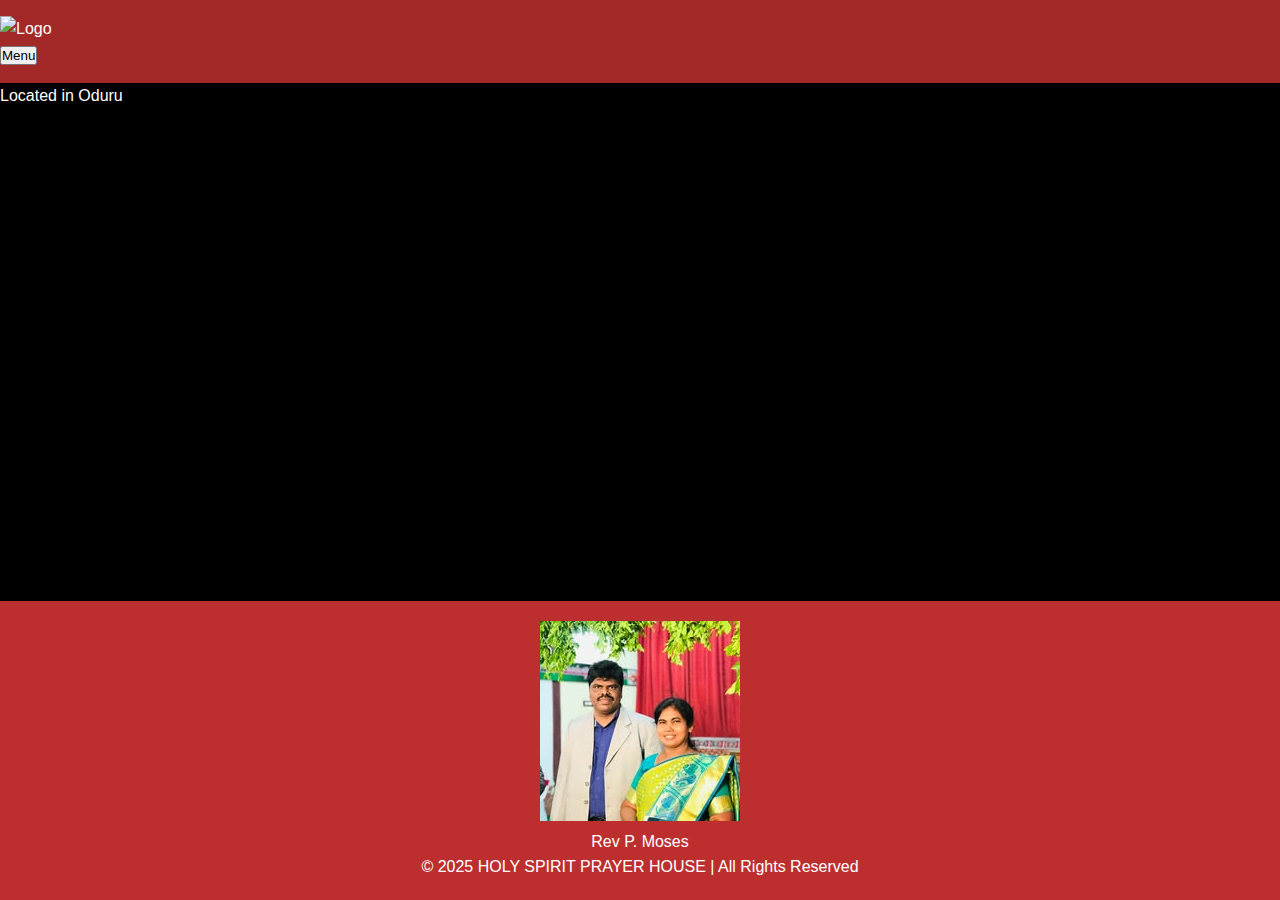
==== frontend/about.html @ 9f56e067 "changes in code" ====
<!DOCTYPE html>
<html lang="en">
<head>
    <meta charset="UTF-8">
    <meta name="viewport" content="width=device-width, initial-scale=1.0">
    <title>Contact Us</title>
    <link rel="stylesheet" href="css/styles.css">
</head>
<body>
    <!-- ✅ Header with Logo and Menu Button -->
    <header class="header">
        <div class="logo">
            <img src="images/logo.png" alt="Logo">
        </div>
        <div class="menu-button">
            <button>Menu</button>
        </div>
    </header>

    <!-- ✅ Main Content -->
    <main class="main-content">
        Located in Oduru
    </main>

    <!-- ✅ Footer -->
    <footer class="footer">
        <div class="footer-left">
            <div class="founder-photo">
                <img src="images/founder.jpg" alt="Founder">
            </div>
            <div class="founder-name">
                <p>Rev P. Moses</p>
            </div>
        </div>
        <div class="footer-center">
            <p>&copy; 2025 HOLY SPIRIT PRAYER HOUSE | All Rights Reserved</p>
        </div>
    </footer>
</body>
</html>
---- frontend/css/styles.css ----
/* ✅ General Styles */
* {
    box-sizing: border-box;
    margin: 0;
    padding: 0;
}

html, body {
    height: 100%;
    margin: 0;
    display: flex;
    flex-direction: column;
}

body {
    font-family: 'Bungee', Arial, sans-serif;
    background-color: #000;
    color: #fff;
    line-height: 1.6;
    font-weight: normal;
}

/* ✅ Title inside Hero Section */
.page-title {
    font-size: 50px; /* ✅ Adjust for visibility */
    font-weight: bold;
    color: white; /* ✅ Ensure it’s visible */
    text-shadow: 1px 1px 2px black, 2px 2px 5px rgba(0, 0, 0, 0.5); /* ✅ Improves readability */
    margin-bottom: 15px;
    text-align: center;
    transform: perspective(500px) rotateX(5deg); /* ✅ Adds 3D effect */
}

/* ✅ Hero Section */
.hero {
    background: url('../images/background.jpg') center/cover no-repeat;
    height: 600px; /* Reduce height for better mobile view */
    display: flex;
    justify-content: center;
    align-items: center;
    text-align: center;
    position: relative;
    padding: 20px;
}

/* ✅ Add a Semi-transparent Overlay */
.hero::before {
    content: "";
    position: absolute;
    top: 0;
    left: 0;
    width: 100%;
    height: 100%;
    background: rgba(0, 0, 0, 0.6); /* Dark overlay for readability */
}

/* ✅ Hero Content */
.hero-content {
    position: relative;
    z-index: 2;
    color: white;
    text-shadow: none;
}

/* ✅ Main Title Styling */
.page-title {
    font-size: 38px; /* Reduce size for mobile */
    font-weight: bold;
    margin-bottom: 10px;
    line-height: 1.2;
}

/* ✅ Subtitle */
.hero-content h2 {
    font-size: 24px;
    margin-bottom: 10px;
}

/* ✅ Description Text */
.hero-content p {
    font-size: 16px;
    margin-bottom: 15px;
}

/* ✅ Call-To-Action Button */
.cta-button {
    background: red;
    color: white;
    padding: 10px 20px;
    font-size: 16px;
    font-weight: bold;
    text-decoration: none;
    border-radius: 5px;
    transition: background 0.3s ease-in-out;
}

.cta-button:hover {
    background: white;
    color: black;
}

/* ✅ Mobile Optimization */
@media (max-width: 768px) {
    .hero {
        height: 450px; /* Reduce height for small screens */
        padding: 15px;
    }

    .page-title {
        font-size: 28px; /* Smaller text on mobile */
    }

    .hero-content h2 {
        font-size: 20px;
    }

    .hero-content p {
        font-size: 14px;
    }

    .cta-button {
        font-size: 14px;
        padding: 8px 16px;
    }
}


/* ✅ Header */
header {
    background: rgb(163, 40, 40);
    color: white;
    padding: 1rem 0;
}

.header-container {
    display: flex;
    justify-content: space-between;
    align-items: center;
    padding: 0 30px;
    position: relative;
}

.logo img {
    height: 55px;
}

/* ✅ Desktop Navigation */
.desktop-nav ul {
    list-style: none;
    padding: 0;
    display: flex;
}

.desktop-nav ul li {
    margin: 0 15px;
}

.desktop-nav ul li a {
    color: white;
    text-decoration: none;
    font-weight: bold;
    transition: color 0.3s ease-in-out;
}

.desktop-nav ul li a:hover {
    color: #ffd700;
}

/* ✅ Mobile Navigation */
@media (min-width: 769px) {
    .mobile-nav {
        display: none !important;
    }
    #menuButton {
        display: none !important;
    }
}

.mobile-nav {
    position: fixed;
    top: 0;
    right: -100%;
    width: 250px;
    height: 100vh;
    background: #111;
    padding-top: 60px;
    box-shadow: -4px 0 6px rgba(0, 0, 0, 0.5);
    transition: right 0.4s ease-in-out;
    z-index: 1100;
}

.mobile-nav.active {
    right: 0;
}

.mobile-nav ul {
    list-style: none;
    padding: 0;
    text-align: center;
}

.mobile-nav ul li {
    padding: 15px 0;
}

.mobile-nav ul li a {
    color: white;
    text-decoration: none;
    font-size: 18px;
    font-weight: bold;
    transition: color 0.3s ease-in-out;
}

.mobile-nav ul li a:hover {
    color: #ffd700;
}

@media (max-width: 768px) {
    .desktop-nav {
        display: none;
    }
    #menuButton {
        display: block;
        background: none;
        border: none;
        color: white;
        font-size: 28px;
        cursor: pointer;
        position: absolute;
        right: 15px;
        top: 15px;
        z-index: 1200;
    }
}

/* ✅ Page Content */
.page-content {
    flex: 1;
    padding: 20px;
    text-align: center;
}

/* ✅ Sections */
.section-container {
    display: flex;
    justify-content: space-between;
    align-items: stretch;
    padding: 60px 30px;
    max-width: 1200px;
    margin: auto;
    gap: 15px;
}

.section {
    flex: 1;
    padding: 40px;
    text-align: center;
    margin: 10px;
    border-radius: 10px;
    display: flex;
    flex-direction: column;
    justify-content: center;
    align-items: center;
    transition: transform 0.3s ease-in-out;
}

.section:hover {
    transform: translateY(-5px);
}

/* ✅ About, Ministries, and Donate Sections */
.about, .ministries, .donate {
    background-color: #222;
    color: white;
    padding: 40px;
    border-radius: 10px;
    display: flex;
    flex-direction: column;
    align-items: center;
    justify-content: center;
    min-height: 250px;
}

/* ✅ Responsive Design */
@media (max-width: 768px) {
    .section-container {
        flex-direction: column;
        align-items: center;
    }
    .about {
        min-height: auto;
        padding: 30px;
    }
}

/* ✅ Founder Section */
.founder-section {
    background-color: #222;
    color: white;
    padding: 60px 20px;
    text-align: center;
}

.founder-container {
    display: flex;
    align-items: center;
    justify-content: center;
    max-width: 1200px;
    margin: auto;
    flex-wrap: wrap;
}

.founder-image img {
    width: 160px;
    height: 160px;
    border-radius: 50%;
    object-fit: cover;
    margin-right: 25px;
    border: 3px solid #cc3333;
    transition: transform 0.3s ease-in-out;
}

.founder-image img:hover {
    transform: scale(1.1);
}

.founder-content {
    max-width: 600px;
    text-align: center;
}

/* ✅ Footer */
footer {
    background: rgb(189, 47, 47);
    color: white;
    text-align: center;
    padding: 20px;
    margin-top: auto;
    width: 100%;
}

/* ✅ Footer Container */
.footer-container {
    display: flex;
    flex-direction: column;
    align-items: center;
}

/* ✅ Social Icons */
.social-icons {
    margin-top: 15px;
}

.social-icons a img {
    width: 35px;
    margin: 0 8px;
    transition: transform 0.3s ease-in-out;
}

.social-icons a img:hover {
    transform: scale(1.2);
}
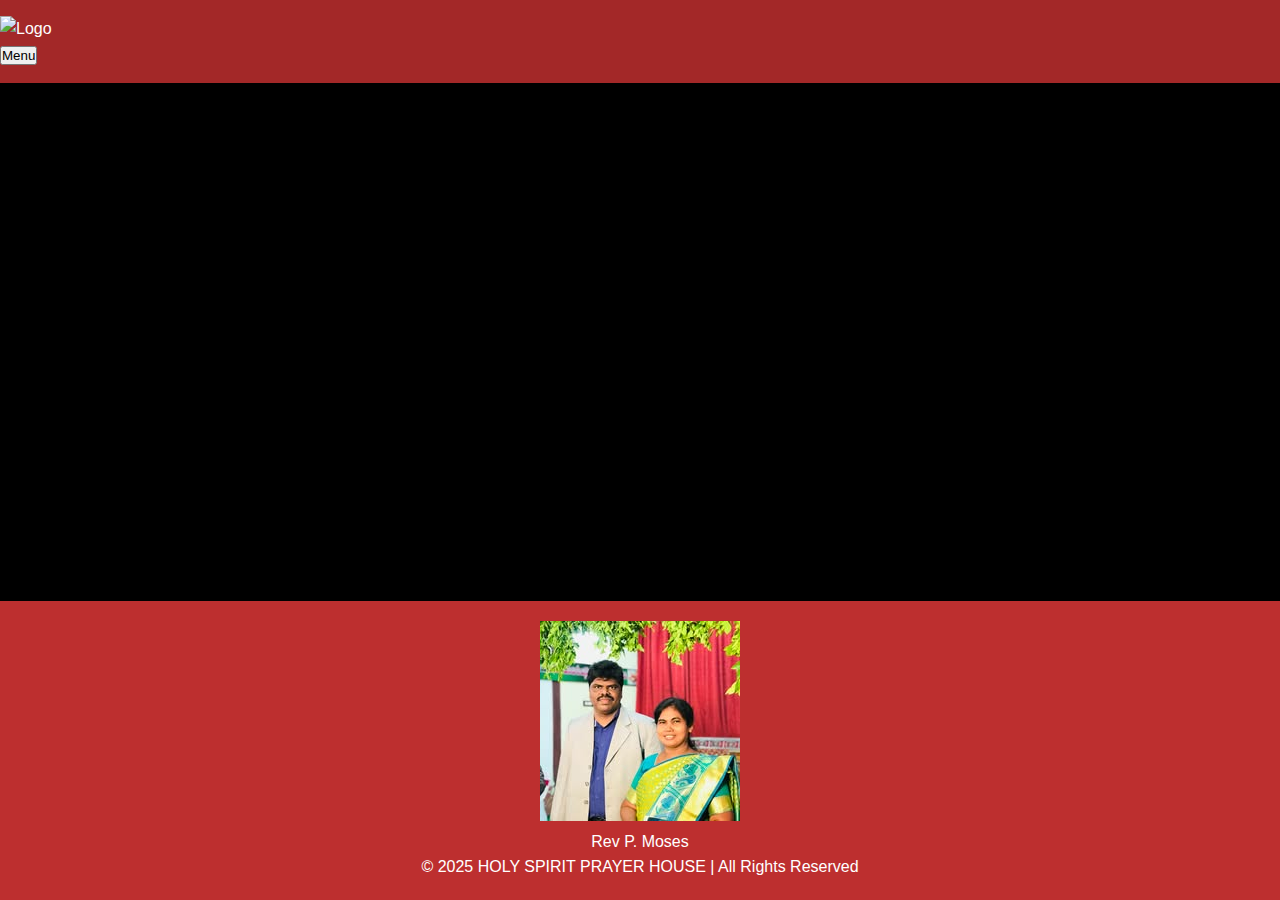
==== commit 395dd7c8: "changes in code" ====
--- a/frontend/about.html
+++ b/frontend/about.html
@@ -19,7 +19,7 @@
 
     <!-- ✅ Main Content -->
     <main class="main-content">
-        Located in Oduru
+        <!-- Your main content goes here -->
     </main>
 
     <!-- ✅ Footer -->
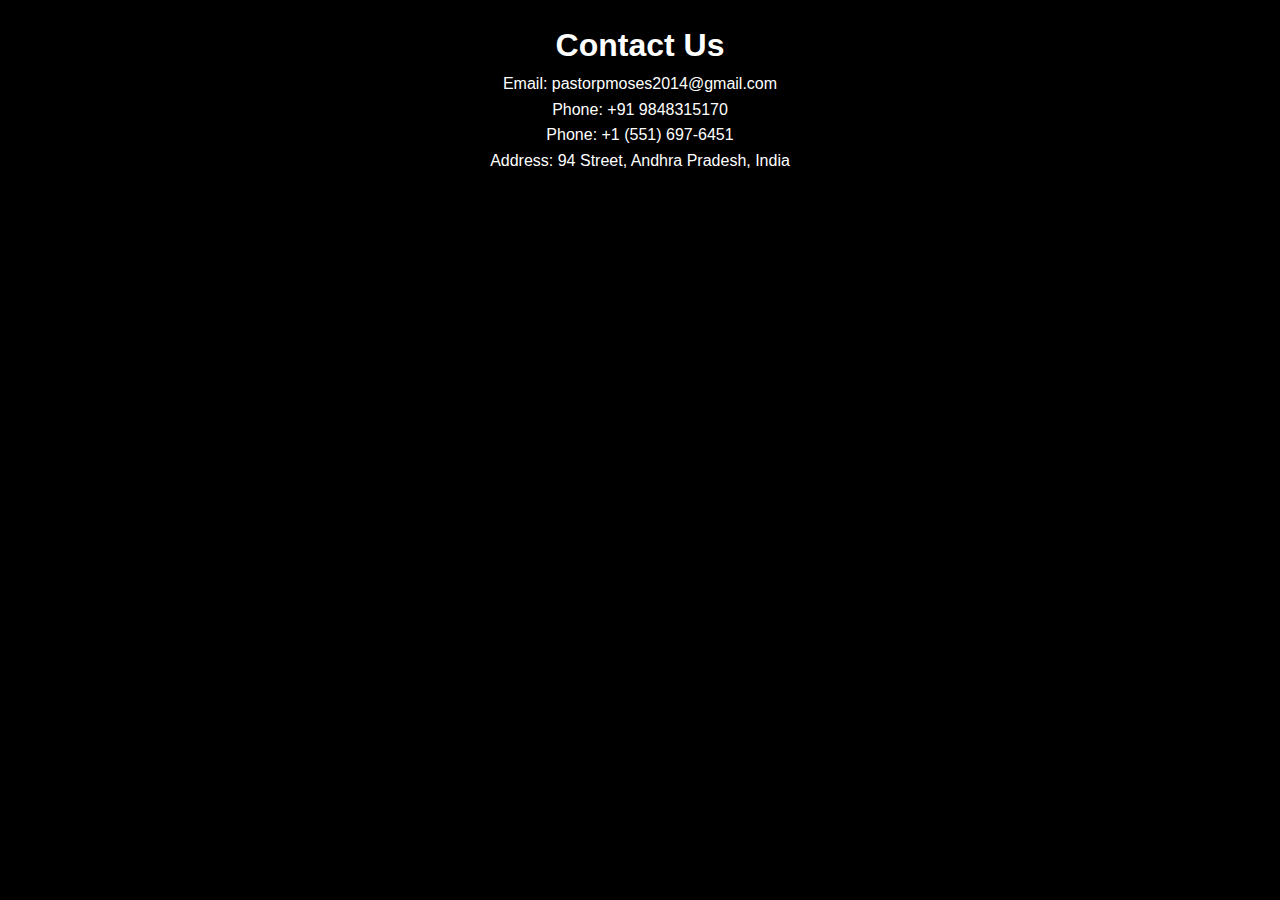
==== commit 4944600b: "changes in code" ====
--- a/frontend/about.html
+++ b/frontend/about.html
@@ -1,40 +1,26 @@
 <!DOCTYPE html>
 <html lang="en">
 <head>
-    <meta charset="UTF-8">
-    <meta name="viewport" content="width=device-width, initial-scale=1.0">
-    <title>Contact Us</title>
+    <title>Contact Us - HOLY SPIRIT PRAYER HOUSE</title>
     <link rel="stylesheet" href="css/styles.css">
+    <script src="js/script.js" defer></script>
 </head>
 <body>
-    <!-- ✅ Header with Logo and Menu Button -->
-    <header class="header">
-        <div class="logo">
-            <img src="images/logo.png" alt="Logo">
-        </div>
-        <div class="menu-button">
-            <button>Menu</button>
-        </div>
-    </header>
 
-    <!-- ✅ Main Content -->
-    <main class="main-content">
-        <!-- Your main content goes here -->
-    </main>
+    <!-- ✅ Include the header -->
+    <div id="header-container"></div>
 
-    <!-- ✅ Footer -->
-    <footer class="footer">
-        <div class="footer-left">
-            <div class="founder-photo">
-                <img src="images/founder.jpg" alt="Founder">
-            </div>
-            <div class="founder-name">
-                <p>Rev P. Moses</p>
-            </div>
-        </div>
-        <div class="footer-center">
-            <p>&copy; 2025 HOLY SPIRIT PRAYER HOUSE | All Rights Reserved</p>
-        </div>
-    </footer>
+    <!-- ✅ Contact Section -->
+    <section class="page-content">
+        <h1>Contact Us</h1>
+        <p>Email: pastorpmoses2014@gmail.com</p>
+        <p>Phone: +91 9848315170</p>
+        <p>Phone: +1 (551) 697-6451</p>
+        <p>Address: 94 Street, Andhra Pradesh, India</p>
+    </section>
+
+    <!-- ✅ Include the footer -->
+    <div id="footer-container"></div>
+
 </body>
-</html>+</html>
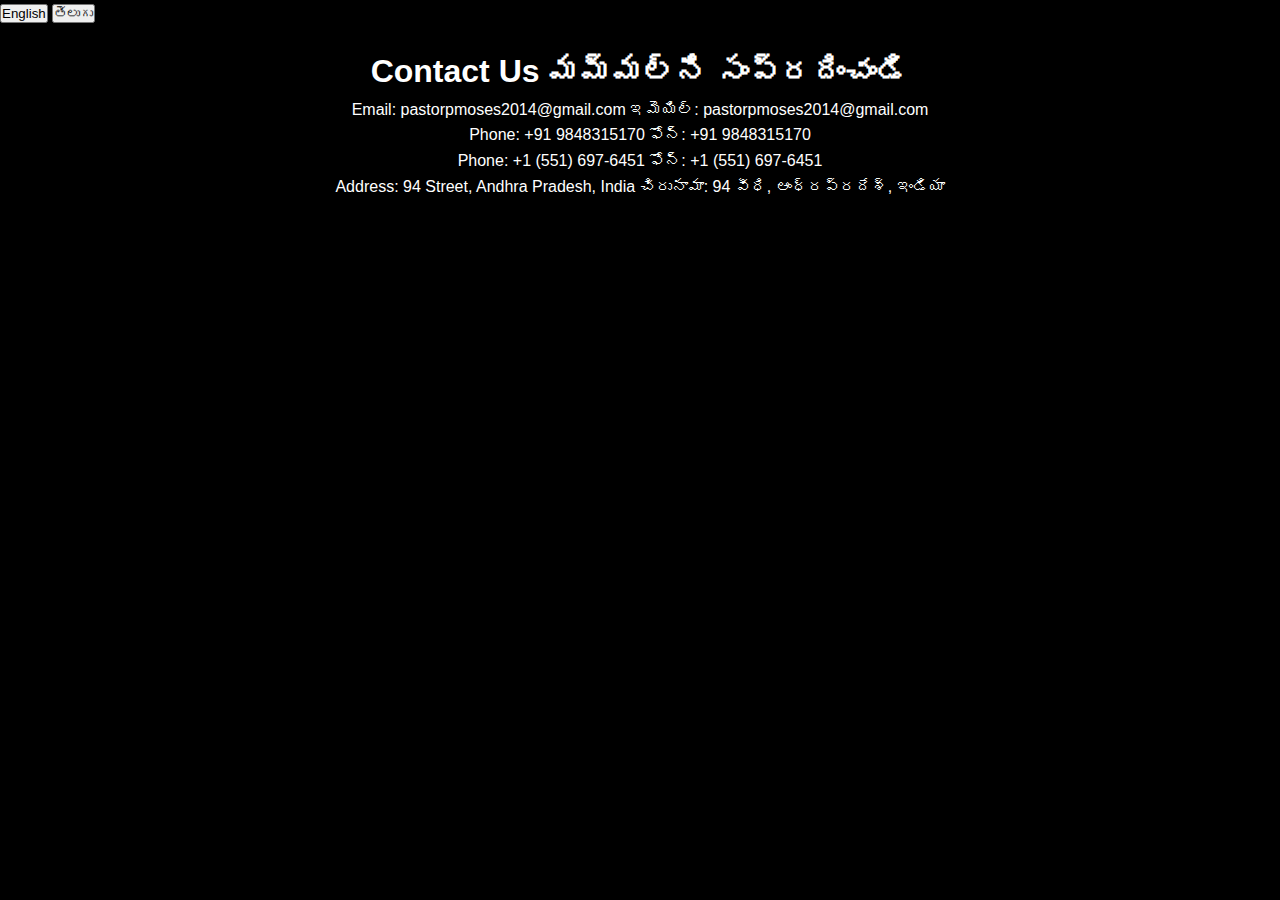
==== commit a059cbdb: "Initial commit on new-branch" ====
--- a/frontend/about.html
+++ b/frontend/about.html
@@ -1,26 +1,52 @@
 <!DOCTYPE html>
 <html lang="en">
 <head>
-    <title>Contact Us - HOLY SPIRIT PRAYER HOUSE</title>
-    <link rel="stylesheet" href="css/styles.css">
-    <script src="js/script.js" defer></script>
+  <meta charset="UTF-8">
+  <title>Contact Us - Holy Spirit Prayer House | హోలీ స్పిరిట్ ప్రార్థన మందిరం</title>
+  <link rel="stylesheet" href="css/styles.css">
+  <script src="js/script.js" defer></script>
+  <script>
+    function toggleLanguage(lang) {
+      document.body.classList.remove("english", "telugu");
+      document.body.classList.add(lang);
+    }
+  </script>
 </head>
-<body>
-
-    <!-- ✅ Include the header -->
-    <div id="header-container"></div>
-
-    <!-- ✅ Contact Section -->
-    <section class="page-content">
-        <h1>Contact Us</h1>
-        <p>Email: pastorpmoses2014@gmail.com</p>
-        <p>Phone: +91 9848315170</p>
-        <p>Phone: +1 (551) 697-6451</p>
-        <p>Address: 94 Street, Andhra Pradesh, India</p>
-    </section>
-
-    <!-- ✅ Include the footer -->
-    <div id="footer-container"></div>
-
+<body class="english">
+  <!-- Language Toggle Button (Top Center) -->
+  <div class="language-toggle">
+    <button onclick="toggleLanguage('english')">English</button>
+    <button onclick="toggleLanguage('telugu')">తెలుగు</button>
+  </div>
+  
+  <!-- Include the header -->
+  <div id="header-container"></div>
+  
+  <!-- Contact Section -->
+  <section class="page-content">
+    <h1>
+      <span class="english-text">Contact Us</span>
+      <span class="telugu-text">మమ్మల్ని సంప్రదించండి</span>
+    </h1>
+    <p>
+      <span class="english-text">Email: pastorpmoses2014@gmail.com</span>
+      <span class="telugu-text">ఇమెయిల్: pastorpmoses2014@gmail.com</span>
+    </p>
+    <p>
+      <span class="english-text">Phone: +91 9848315170</span>
+      <span class="telugu-text">ఫోన్: +91 9848315170</span>
+    </p>
+    <p>
+      <span class="english-text">Phone: +1 (551) 697-6451</span>
+      <span class="telugu-text">ఫోన్: +1 (551) 697-6451</span>
+    </p>
+    <p>
+      <span class="english-text">Address: 94 Street, Andhra Pradesh, India</span>
+      <span class="telugu-text">చిరునామా: 94 వీధి, ఆంధ్రప్రదేశ్, ఇండియా</span>
+    </p>
+  </section>
+  
+  <!-- Include the footer -->
+  <div id="footer-container"></div>
 </body>
 </html>
--- a/frontend/css/styles.css
+++ b/frontend/css/styles.css
@@ -3,25 +3,25 @@
     box-sizing: border-box;
     margin: 0;
     padding: 0;
-}
-
-html, body {
+  }
+  
+  html, body {
     height: 100%;
     margin: 0;
     display: flex;
     flex-direction: column;
-}
-
-body {
-    font-family: 'Bungee', Arial, sans-serif;
+  }
+  
+  body {
+    font-family: 'Noto Sans', 'Noto Sans Telugu', sans-serif;
     background-color: #000;
     color: #fff;
     line-height: 1.6;
     font-weight: normal;
-}
-
-/* ✅ Title inside Hero Section */
-.page-title {
+  }
+  
+  /* ✅ Title inside Hero Section */
+  .page-title {
     font-size: 50px; /* ✅ Adjust for visibility */
     font-weight: bold;
     color: white; /* ✅ Ensure it’s visible */
@@ -29,10 +29,10 @@
     margin-bottom: 15px;
     text-align: center;
     transform: perspective(500px) rotateX(5deg); /* ✅ Adds 3D effect */
-}
-
-/* ✅ Hero Section */
-.hero {
+  }
+  
+  /* ✅ Hero Section */
+  .hero {
     background: url('../images/background.jpg') center/cover no-repeat;
     height: 600px; /* Reduce height for better mobile view */
     display: flex;
@@ -41,10 +41,10 @@
     text-align: center;
     position: relative;
     padding: 20px;
-}
-
-/* ✅ Add a Semi-transparent Overlay */
-.hero::before {
+  }
+  
+  /* ✅ Add a Semi-transparent Overlay */
+  .hero::before {
     content: "";
     position: absolute;
     top: 0;
@@ -52,38 +52,38 @@
     width: 100%;
     height: 100%;
     background: rgba(0, 0, 0, 0.6); /* Dark overlay for readability */
-}
-
-/* ✅ Hero Content */
-.hero-content {
+  }
+  
+  /* ✅ Hero Content */
+  .hero-content {
     position: relative;
     z-index: 2;
     color: white;
     text-shadow: none;
-}
-
-/* ✅ Main Title Styling */
-.page-title {
+  }
+  
+  /* ✅ Main Title Styling */
+  .page-title {
     font-size: 38px; /* Reduce size for mobile */
     font-weight: bold;
     margin-bottom: 10px;
     line-height: 1.2;
-}
-
-/* ✅ Subtitle */
-.hero-content h2 {
+  }
+  
+  /* ✅ Subtitle */
+  .hero-content h2 {
     font-size: 24px;
     margin-bottom: 10px;
-}
-
-/* ✅ Description Text */
-.hero-content p {
+  }
+  
+  /* ✅ Description Text */
+  .hero-content p {
     font-size: 16px;
     margin-bottom: 15px;
-}
-
-/* ✅ Call-To-Action Button */
-.cta-button {
+  }
+  
+  /* ✅ Call-To-Action Button */
+  .cta-button {
     background: red;
     color: white;
     padding: 10px 20px;
@@ -92,91 +92,90 @@
     text-decoration: none;
     border-radius: 5px;
     transition: background 0.3s ease-in-out;
-}
-
-.cta-button:hover {
+  }
+  
+  .cta-button:hover {
     background: white;
     color: black;
-}
-
-/* ✅ Mobile Optimization */
-@media (max-width: 768px) {
+  }
+  
+  /* ✅ Mobile Optimization */
+  @media (max-width: 768px) {
     .hero {
-        height: 450px; /* Reduce height for small screens */
-        padding: 15px;
-    }
-
+      height: 450px; /* Reduce height for small screens */
+      padding: 15px;
+    }
+    
     .page-title {
-        font-size: 28px; /* Smaller text on mobile */
-    }
-
+      font-size: 28px; /* Smaller text on mobile */
+    }
+    
     .hero-content h2 {
-        font-size: 20px;
-    }
-
+      font-size: 20px;
+    }
+    
     .hero-content p {
-        font-size: 14px;
-    }
-
+      font-size: 14px;
+    }
+    
     .cta-button {
-        font-size: 14px;
-        padding: 8px 16px;
-    }
-}
-
-
-/* ✅ Header */
-header {
+      font-size: 14px;
+      padding: 8px 16px;
+    }
+  }
+  
+  /* ✅ Header */
+  header {
     background: rgb(163, 40, 40);
     color: white;
     padding: 1rem 0;
-}
-
-.header-container {
+  }
+  
+  .header-container {
     display: flex;
     justify-content: space-between;
     align-items: center;
     padding: 0 30px;
     position: relative;
-}
-
-.logo img {
+  }
+  
+  .logo img {
     height: 55px;
-}
-
-/* ✅ Desktop Navigation */
-.desktop-nav ul {
+  }
+  
+  /* ✅ Desktop Navigation */
+  .desktop-nav ul {
     list-style: none;
     padding: 0;
     display: flex;
-}
-
-.desktop-nav ul li {
+  }
+  
+  .desktop-nav ul li {
     margin: 0 15px;
-}
-
-.desktop-nav ul li a {
+  }
+  
+  .desktop-nav ul li a {
     color: white;
     text-decoration: none;
     font-weight: bold;
     transition: color 0.3s ease-in-out;
-}
-
-.desktop-nav ul li a:hover {
+  }
+  
+  .desktop-nav ul li a:hover {
     color: #ffd700;
-}
-
-/* ✅ Mobile Navigation */
-@media (min-width: 769px) {
+  }
+  
+  /* ✅ Mobile Navigation */
+  @media (min-width: 769px) {
     .mobile-nav {
-        display: none !important;
+      display: none !important;
     }
     #menuButton {
-        display: none !important;
-    }
-}
-
-.mobile-nav {
+      display: none !important;
+    }
+  }
+  
+  .mobile-nav {
     position: fixed;
     top: 0;
     right: -100%;
@@ -187,61 +186,61 @@
     box-shadow: -4px 0 6px rgba(0, 0, 0, 0.5);
     transition: right 0.4s ease-in-out;
     z-index: 1100;
-}
-
-.mobile-nav.active {
+  }
+  
+  .mobile-nav.active {
     right: 0;
-}
-
-.mobile-nav ul {
+  }
+  
+  .mobile-nav ul {
     list-style: none;
     padding: 0;
     text-align: center;
-}
-
-.mobile-nav ul li {
+  }
+  
+  .mobile-nav ul li {
     padding: 15px 0;
-}
-
-.mobile-nav ul li a {
+  }
+  
+  .mobile-nav ul li a {
     color: white;
     text-decoration: none;
     font-size: 18px;
     font-weight: bold;
     transition: color 0.3s ease-in-out;
-}
-
-.mobile-nav ul li a:hover {
+  }
+  
+  .mobile-nav ul li a:hover {
     color: #ffd700;
-}
-
-@media (max-width: 768px) {
+  }
+  
+  @media (max-width: 768px) {
     .desktop-nav {
-        display: none;
+      display: none;
     }
     #menuButton {
-        display: block;
-        background: none;
-        border: none;
-        color: white;
-        font-size: 28px;
-        cursor: pointer;
-        position: absolute;
-        right: 15px;
-        top: 15px;
-        z-index: 1200;
-    }
-}
-
-/* ✅ Page Content */
-.page-content {
+      display: block;
+      background: none;
+      border: none;
+      color: white;
+      font-size: 28px;
+      cursor: pointer;
+      position: absolute;
+      right: 15px;
+      top: 15px;
+      z-index: 1200;
+    }
+  }
+  
+  /* ✅ Page Content */
+  .page-content {
     flex: 1;
     padding: 20px;
     text-align: center;
-}
-
-/* ✅ Sections */
-.section-container {
+  }
+  
+  /* ✅ Sections */
+  .section-container {
     display: flex;
     justify-content: space-between;
     align-items: stretch;
@@ -249,9 +248,9 @@
     max-width: 1200px;
     margin: auto;
     gap: 15px;
-}
-
-.section {
+  }
+  
+  .section {
     flex: 1;
     padding: 40px;
     text-align: center;
@@ -262,14 +261,14 @@
     justify-content: center;
     align-items: center;
     transition: transform 0.3s ease-in-out;
-}
-
-.section:hover {
+  }
+  
+  .section:hover {
     transform: translateY(-5px);
-}
-
-/* ✅ About, Ministries, and Donate Sections */
-.about, .ministries, .donate {
+  }
+  
+  /* ✅ About, Ministries, and Donate Sections */
+  .about, .ministries, .donate {
     background-color: #222;
     color: white;
     padding: 40px;
@@ -279,84 +278,49 @@
     align-items: center;
     justify-content: center;
     min-height: 250px;
-}
-
-/* ✅ Responsive Design */
-@media (max-width: 768px) {
+  }
+  
+  /* ✅ Responsive Design */
+  @media (max-width: 768px) {
     .section-container {
-        flex-direction: column;
-        align-items: center;
+      flex-direction: column;
+      align-items: center;
     }
     .about {
-        min-height: auto;
-        padding: 30px;
-    }
-}
-
-/* ✅ Founder Section */
-.founder-section {
-    background-color: #222;
-    color: white;
-    padding: 60px 20px;
-    text-align: center;
-}
-
-.founder-container {
-    display: flex;
-    align-items: center;
-    justify-content: center;
-    max-width: 1200px;
-    margin: auto;
-    flex-wrap: wrap;
-}
-
-.founder-image img {
-    width: 160px;
-    height: 160px;
-    border-radius: 50%;
-    object-fit: cover;
-    margin-right: 25px;
-    border: 3px solid #cc3333;
-    transition: transform 0.3s ease-in-out;
-}
-
-.founder-image img:hover {
-    transform: scale(1.1);
-}
-
-.founder-content {
-    max-width: 600px;
-    text-align: center;
-}
-
-/* ✅ Footer */
-footer {
+      min-height: auto;
+      padding: 30px;
+    }
+  }
+  
+  /* ✅ Footer */
+  footer {
     background: rgb(189, 47, 47);
     color: white;
     text-align: center;
     padding: 20px;
     margin-top: auto;
     width: 100%;
-}
-
-/* ✅ Footer Container */
-.footer-container {
+  }
+  
+  /* ✅ Footer Container */
+  .footer-container {
     display: flex;
     flex-direction: column;
     align-items: center;
-}
-
-/* ✅ Social Icons */
-.social-icons {
+  }
+  
+  /* ✅ Social Icons */
+  .social-icons {
     margin-top: 15px;
-}
-
-.social-icons a img {
+  }
+  
+  .social-icons a img {
     width: 35px;
     margin: 0 8px;
     transition: transform 0.3s ease-in-out;
-}
-
-.social-icons a img:hover {
+  }
+  
+  .social-icons a img:hover {
     transform: scale(1.2);
-}
+  }
+  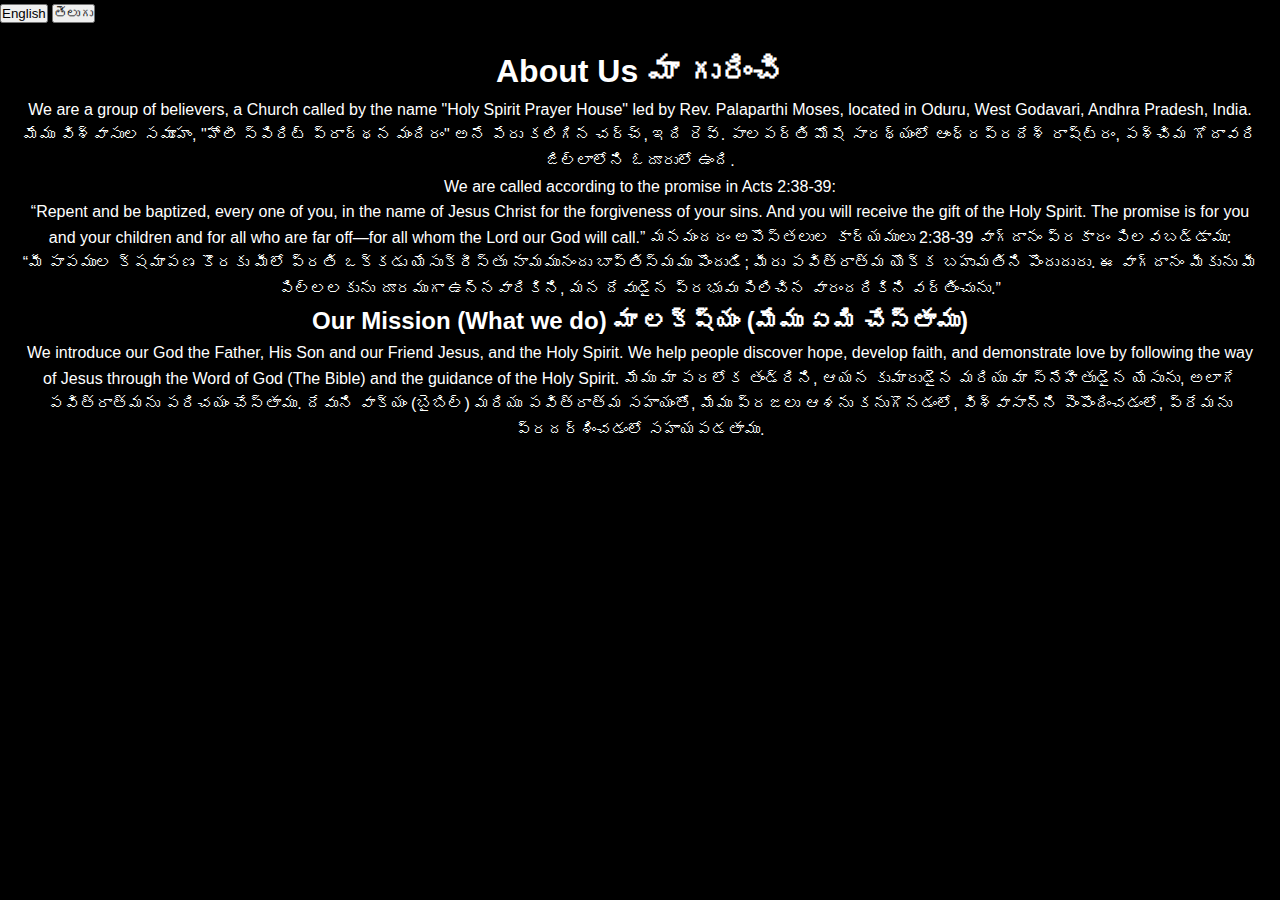
==== commit faa4c92a: "Update about.html" ====
--- a/frontend/about.html
+++ b/frontend/about.html
@@ -2,7 +2,7 @@
 <html lang="en">
 <head>
   <meta charset="UTF-8">
-  <title>Contact Us - Holy Spirit Prayer House | హోలీ స్పిరిట్ ప్రార్థన మందిరం</title>
+  <title>About Us - Holy Spirit Prayer House | హోలీ స్పిరిట్ ప్రార్థన మందిరం</title>
   <link rel="stylesheet" href="css/styles.css">
   <script src="js/script.js" defer></script>
   <script>
@@ -13,40 +13,58 @@
   </script>
 </head>
 <body class="english">
-  <!-- Language Toggle Button (Top Center) -->
+  <!-- Language Toggle Button -->
   <div class="language-toggle">
     <button onclick="toggleLanguage('english')">English</button>
     <button onclick="toggleLanguage('telugu')">తెలుగు</button>
   </div>
-  
+
   <!-- Include the header -->
   <div id="header-container"></div>
-  
-  <!-- Contact Section -->
+
+  <!-- About Us Section -->
   <section class="page-content">
     <h1>
-      <span class="english-text">Contact Us</span>
-      <span class="telugu-text">మమ్మల్ని సంప్రదించండి</span>
+      <span class="english-text">About Us</span>
+      <span class="telugu-text">మా గురించి</span>
     </h1>
+
     <p>
-      <span class="english-text">Email: pastorpmoses2014@gmail.com</span>
-      <span class="telugu-text">ఇమెయిల్: pastorpmoses2014@gmail.com</span>
+      <span class="english-text">
+        We are a group of believers, a Church called by the name "Holy Spirit Prayer House" led by Rev. Palaparthi Moses, located in Oduru, West Godavari, Andhra Pradesh, India.
+      </span>
+      <span class="telugu-text">
+        మేము విశ్వాసుల సమూహం, "హోలీ స్పిరిట్ ప్రార్థన మందిరం" అనే పేరు కలిగిన చర్చ్, ఇది రెవ్. పాలపర్తి మోషే సారథ్యంలో ఆంధ్రప్రదేశ్ రాష్ట్రం, పశ్చిమ గోదావరి జిల్లాలోని ఓదూరులో ఉంది.
+      </span>
     </p>
+
     <p>
-      <span class="english-text">Phone: +91 9848315170</span>
-      <span class="telugu-text">ఫోన్: +91 9848315170</span>
+      <span class="english-text">
+        We are called according to the promise in Acts 2:38-39:<br>
+        “Repent and be baptized, every one of you, in the name of Jesus Christ for the forgiveness of your sins. And you will receive the gift of the Holy Spirit. The promise is for you and your children and for all who are far off—for all whom the Lord our God will call.”
+      </span>
+      <span class="telugu-text">
+        మనమందరం అపొస్తలుల కార్యములు 2:38-39 వాగ్దానం ప్రకారం పిలవబడ్డాము:<br>
+        “మీ పాపముల క్షమాపణ కొరకు మీలో ప్రతి ఒక్కడు యేసుక్రీస్తు నామమునందు బాప్తిస్మము పొందుడి; మీరు పవిత్రాత్మ యొక్క బహుమతిని పొందుదురు. ఈ వాగ్దానం మీకును మీ పిల్లలకును దూరముగా ఉన్నవారికిని, మన దేవుడైన ప్రభువు పిలిచిన వారందరికిని వర్తించును.”
+      </span>
     </p>
+
+    <h2>
+      <span class="english-text">Our Mission (What we do)</span>
+      <span class="telugu-text">మా లక్ష్యం (మేము ఏమి చేస్తాము)</span>
+    </h2>
+
     <p>
-      <span class="english-text">Phone: +1 (551) 697-6451</span>
-      <span class="telugu-text">ఫోన్: +1 (551) 697-6451</span>
-    </p>
-    <p>
-      <span class="english-text">Address: 94 Street, Andhra Pradesh, India</span>
-      <span class="telugu-text">చిరునామా: 94 వీధి, ఆంధ్రప్రదేశ్, ఇండియా</span>
+      <span class="english-text">
+        We introduce our God the Father, His Son and our Friend Jesus, and the Holy Spirit. We help people discover hope, develop faith, and demonstrate love by following the way of Jesus through the Word of God (The Bible) and the guidance of the Holy Spirit.
+      </span>
+      <span class="telugu-text">
+        మేము మా పరలోక తండ్రిని, ఆయన కుమారుడైన మరియు మా స్నేహితుడైన యేసును, అలాగే పవిత్రాత్మను పరిచయం చేస్తాము. దేవుని వాక్యం (బైబిల్) మరియు పవిత్రాత్మ సహాయంతో, మేము ప్రజలు ఆశను కనుగొనడంలో, విశ్వాసాన్ని పెంపొందించడంలో, ప్రేమను ప్రదర్శించడంలో సహాయపడతాము.
+      </span>
     </p>
   </section>
-  
+
   <!-- Include the footer -->
   <div id="footer-container"></div>
 </body>
-</html>
+</html>